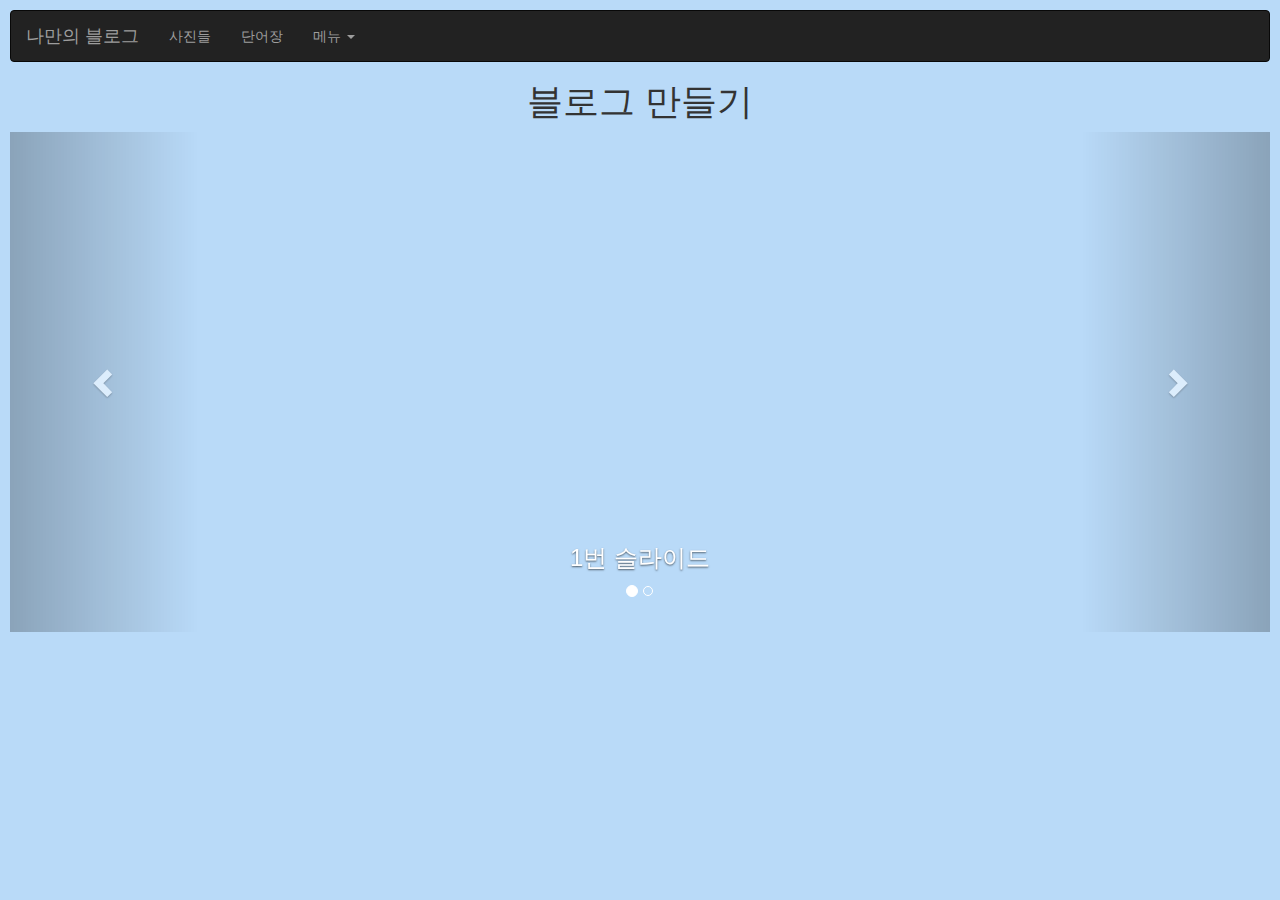
==== index.html @ 36c9bc73 "거의 완성" ====
<!DOCTYPE html>
<html lang="ko">
<head>

  <!-- resource -->  
  <link href="bootstrap/css/bootstrap.min.css" rel="stylesheet">
  <link href="style.css" rel="stylesheet">
  <!-- end -->
  

  <meta charset="UTF-8">
  <meta name="viewport" content="width=device-width, initial-scale=1.0">
  <meta http-equiv="X-UA-Compatible" content="ie=edge">
  
  <title>Document</title>  


<body>

  <nav class="navbar navbar-inverse">
    <div class="container-fluid">
      <!-- Brand and toggle get grouped for better mobile display -->
      <div class="navbar-header">
        <a class="navbar-brand" href="index.html">나만의 블로그</a>
      </div>
  
      <!-- Collect the nav links, forms, and other content for toggling -->
      <div class="collapse navbar-collapse" id="bs-example-navbar-collapse-1">
        <ul class="nav navbar-nav">
          <li><a href="picture.html">사진들</a></li>
          <li><a href="storage.html">단어장</a></li>
          <li class="dropdown">
            <a href="#" class="dropdown-toggle" data-toggle="dropdown" role="button" aria-expanded="false">메뉴 <span class="caret"></span></a>
            <ul class="dropdown-menu" role="menu">
              <li><a href="memo.html">To-Do</a></li>
              <li class="divider"></li>
              <li><a href="http://naver.com" target="blank">네이버</a></li>
              <li><a href="http://google.com" target="blank">구글</a></li>
              <li><a href="http://wvu.wku.ac.kr/" target="blank">원광대 E-CLASS</a></li>
              <li><a href="http://www.wku.ac.kr/" target="blank">원광대</a></li>
            </ul>
          </li>
        </ul>
        
        <ul class="nav navbar-nav navbar-right">
            <!--<form class="navbar-form navbar-left" role="search">
                <div class="form-group">
                  <input type="text" class="form-control" placeholder="Search">
                </div>
                <button type="submit" class="btn btn-default">Submit</button>
              </form>-->
        </ul>
      </div><!-- /.navbar-collapse -->
    </div><!-- /.container-fluid -->
  </nav>

  <h1>블로그 만들기</h1>
  
  <div id="carousel-example-generic" class="carousel slide" data-ride="carousel">
      <!-- Indicators -->
      <ol class="carousel-indicators">
        <li data-target="#carousel-example-generic" data-slide-to="0" class="active"></li>
        <li data-target="#carousel-example-generic" data-slide-to="1"></li>
        <!-- <li data-target="#carousel-example-generic" data-slide-to="2"></li> -->
      </ol>
    
      <!-- Wrapper for slides -->
      <div class="carousel-inner" role="listbox">
        <div class="item active" style="background-image: url('https://images.unsplash.com/photo-1460602594182-8568137446ce?ixlib=rb-1.2.1&ixid=eyJhcHBfaWQiOjEyMDd9&auto=format&fit=crop&w=1355&q=80')">
          <div class="carousel-caption">
           <h3>1번 슬라이드</h3>
          </div>
        </div>
        <div class="item" style="background-image: url('https://images.unsplash.com/photo-1494319921810-2fab6cce50a5?ixlib=rb-1.2.1&ixid=eyJhcHBfaWQiOjEyMDd9&auto=format&fit=crop&w=1350&q=80')">
          <div class="carousel-caption">
            <h3>2번 슬라이드</h3>
          </div>
        </div>
      </div>
    
      <!-- Controls -->
      <a class="left carousel-control" href="#carousel-example-generic" role="button" data-slide="prev">
        <span class="glyphicon glyphicon-chevron-left" aria-hidden="true"></span>
        <span class="sr-only">Previous</span>
      </a>
      <a class="right carousel-control" href="#carousel-example-generic" role="button" data-slide="next">
        <span class="glyphicon glyphicon-chevron-right" aria-hidden="true"></span>
        <span class="sr-only">Next</span>
      </a>
    </div>

  <!-- resource -->
  <script src="https://ajax.googleapis.com/ajax/libs/jquery/1.11.2/jquery.min.js"></script>
  <script src="bootstrap/js/bootstrap.min.js"></script>

  <script>
   $('.carousel').carousel({
      interval: false
    })
  </script>

  <script>
      $(document).ready(function(){  
        
          $(".dropdown-toggle").click(function() { //마우스를 topnav에 오버시
              $(this).parent().find(".dropdown-menu").slideDown('normal').show(); //subnav가 내려옴.
              $(this).parent().hover(function() {  
              }, function(){  
                  $(this).parent().find(".dropdown-menu").slideUp('fast'); //subnav에서 마우스 벗어났을 시 원위치시킴  
              });  
          });  
        
      });  
  </script>
  <!-- resource end -->
</body>
</html>
---- style.css ----
body{
    padding: 1rem;
    background-color: rgb(185, 218, 248);
    transition: all 1s;
}

.jumbotron{
    color: white;
    text-align: center;
    background-image: url('https://images.unsplash.com/photo-1492892132812-a00a8b245c45?ixlib=rb-1.2.1&ixid=eyJhcHBfaWQiOjEyMDd9&auto=format&fit=crop&w=1950&q=80');
}

.thumbnail{
    text-align: center;
}

#img{
    width: 50rem;
    height: auto;
}

#img:hover{
    transform: scale(1.1);
    transition: all 1s; 
}

.item{
    position: relative;
    width: auto;
    height: 500px;
    background: no-repeat center center scroll;
    -webkit-background-size: cover;
    -moz-background-size: cover;
    -o-background-size: cover;
    background-size: cover;
}

h1{
    text-align: center;
}

hr{
    border: 5px solid black;
}
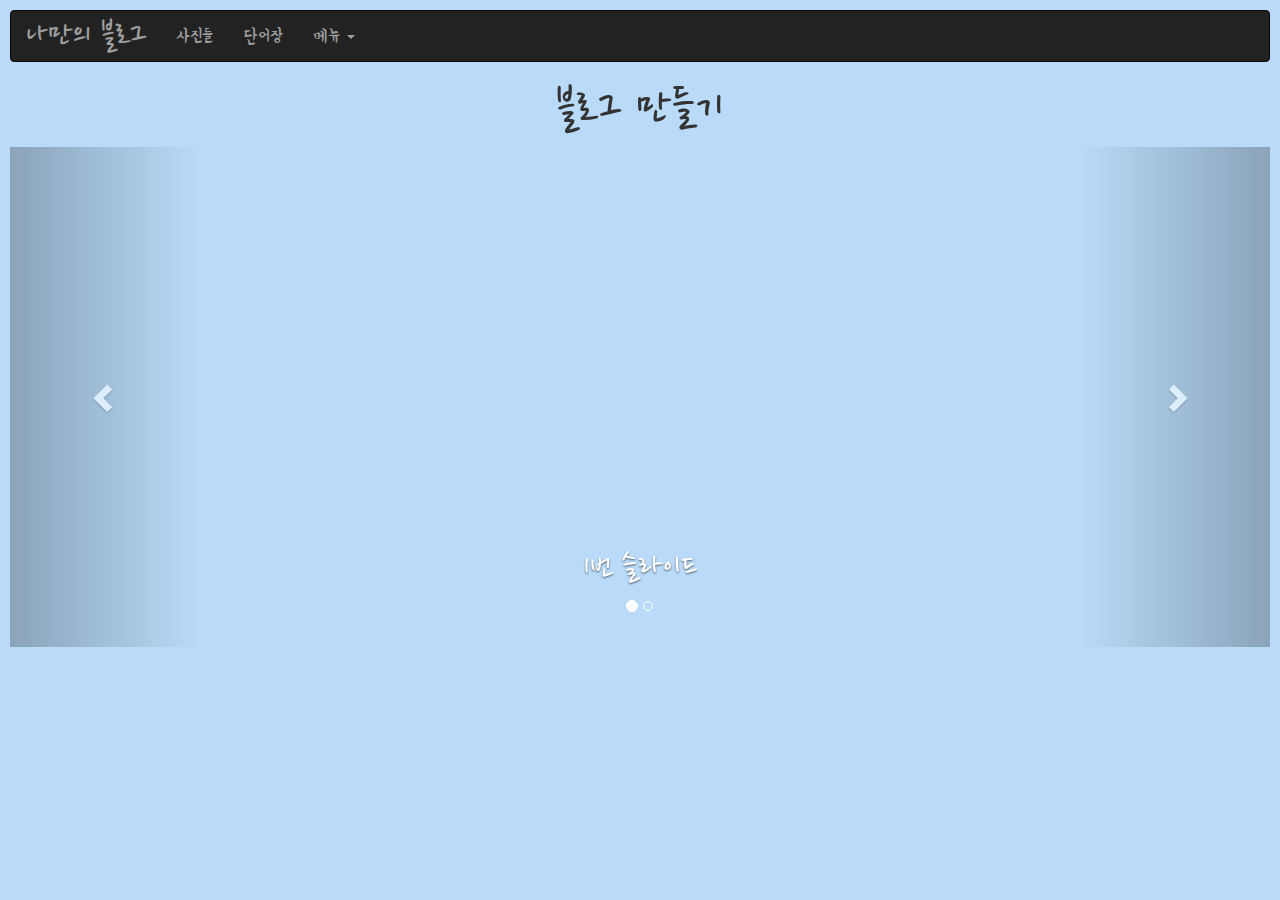
==== commit 32b2e7e6: "Add files via upload" ====
--- a/index.html
+++ b/index.html
@@ -1,117 +1,119 @@
-<!DOCTYPE html>
-<html lang="ko">
-<head>
-
-  <!-- resource -->  
-  <link href="bootstrap/css/bootstrap.min.css" rel="stylesheet">
-  <link href="style.css" rel="stylesheet">
-  <!-- end -->
-  
-
-  <meta charset="UTF-8">
-  <meta name="viewport" content="width=device-width, initial-scale=1.0">
-  <meta http-equiv="X-UA-Compatible" content="ie=edge">
-  
-  <title>Document</title>  
-
-
-<body>
-
-  <nav class="navbar navbar-inverse">
-    <div class="container-fluid">
-      <!-- Brand and toggle get grouped for better mobile display -->
-      <div class="navbar-header">
-        <a class="navbar-brand" href="index.html">나만의 블로그</a>
-      </div>
-  
-      <!-- Collect the nav links, forms, and other content for toggling -->
-      <div class="collapse navbar-collapse" id="bs-example-navbar-collapse-1">
-        <ul class="nav navbar-nav">
-          <li><a href="picture.html">사진들</a></li>
-          <li><a href="storage.html">단어장</a></li>
-          <li class="dropdown">
-            <a href="#" class="dropdown-toggle" data-toggle="dropdown" role="button" aria-expanded="false">메뉴 <span class="caret"></span></a>
-            <ul class="dropdown-menu" role="menu">
-              <li><a href="memo.html">To-Do</a></li>
-              <li class="divider"></li>
-              <li><a href="http://naver.com" target="blank">네이버</a></li>
-              <li><a href="http://google.com" target="blank">구글</a></li>
-              <li><a href="http://wvu.wku.ac.kr/" target="blank">원광대 E-CLASS</a></li>
-              <li><a href="http://www.wku.ac.kr/" target="blank">원광대</a></li>
-            </ul>
-          </li>
-        </ul>
-        
-        <ul class="nav navbar-nav navbar-right">
-            <!--<form class="navbar-form navbar-left" role="search">
-                <div class="form-group">
-                  <input type="text" class="form-control" placeholder="Search">
-                </div>
-                <button type="submit" class="btn btn-default">Submit</button>
-              </form>-->
-        </ul>
-      </div><!-- /.navbar-collapse -->
-    </div><!-- /.container-fluid -->
-  </nav>
-
-  <h1>블로그 만들기</h1>
-  
-  <div id="carousel-example-generic" class="carousel slide" data-ride="carousel">
-      <!-- Indicators -->
-      <ol class="carousel-indicators">
-        <li data-target="#carousel-example-generic" data-slide-to="0" class="active"></li>
-        <li data-target="#carousel-example-generic" data-slide-to="1"></li>
-        <!-- <li data-target="#carousel-example-generic" data-slide-to="2"></li> -->
-      </ol>
-    
-      <!-- Wrapper for slides -->
-      <div class="carousel-inner" role="listbox">
-        <div class="item active" style="background-image: url('https://images.unsplash.com/photo-1460602594182-8568137446ce?ixlib=rb-1.2.1&ixid=eyJhcHBfaWQiOjEyMDd9&auto=format&fit=crop&w=1355&q=80')">
-          <div class="carousel-caption">
-           <h3>1번 슬라이드</h3>
-          </div>
-        </div>
-        <div class="item" style="background-image: url('https://images.unsplash.com/photo-1494319921810-2fab6cce50a5?ixlib=rb-1.2.1&ixid=eyJhcHBfaWQiOjEyMDd9&auto=format&fit=crop&w=1350&q=80')">
-          <div class="carousel-caption">
-            <h3>2번 슬라이드</h3>
-          </div>
-        </div>
-      </div>
-    
-      <!-- Controls -->
-      <a class="left carousel-control" href="#carousel-example-generic" role="button" data-slide="prev">
-        <span class="glyphicon glyphicon-chevron-left" aria-hidden="true"></span>
-        <span class="sr-only">Previous</span>
-      </a>
-      <a class="right carousel-control" href="#carousel-example-generic" role="button" data-slide="next">
-        <span class="glyphicon glyphicon-chevron-right" aria-hidden="true"></span>
-        <span class="sr-only">Next</span>
-      </a>
-    </div>
-
-  <!-- resource -->
-  <script src="https://ajax.googleapis.com/ajax/libs/jquery/1.11.2/jquery.min.js"></script>
-  <script src="bootstrap/js/bootstrap.min.js"></script>
-
-  <script>
-   $('.carousel').carousel({
-      interval: false
-    })
-  </script>
-
-  <script>
-      $(document).ready(function(){  
-        
-          $(".dropdown-toggle").click(function() { //마우스를 topnav에 오버시
-              $(this).parent().find(".dropdown-menu").slideDown('normal').show(); //subnav가 내려옴.
-              $(this).parent().hover(function() {  
-              }, function(){  
-                  $(this).parent().find(".dropdown-menu").slideUp('fast'); //subnav에서 마우스 벗어났을 시 원위치시킴  
-              });  
-          });  
-        
-      });  
-  </script>
-  <!-- resource end -->
-</body>
+<!DOCTYPE html>
+<html lang="ko">
+<head>
+
+  <!-- resource -->
+  <link href="https://fonts.googleapis.com/css?family=Yeon+Sung" rel="stylesheet"> 
+  <link href="https://fonts.googleapis.com/css?family=Nanum+Pen+Script" rel="stylesheet"> 
+  <link href="bootstrap/css/bootstrap.min.css" rel="stylesheet">
+  <link href="style.css" rel="stylesheet">
+  <!-- end -->
+  
+
+  <meta charset="UTF-8">
+  <meta name="viewport" content="width=device-width, initial-scale=1.0">
+  <meta http-equiv="X-UA-Compatible" content="ie=edge">
+  
+  <title>Document</title>  
+
+
+<body>
+
+  <nav class="navbar navbar-inverse">
+    <div class="container-fluid">
+      <!-- Brand and toggle get grouped for better mobile display -->
+      <div class="navbar-header">
+        <a class="navbar-brand font_pen" href="index.html">나만의 블로그</a>
+      </div>
+  
+      <!-- Collect the nav links, forms, and other content for toggling -->
+      <div class="collapse navbar-collapse" id="bs-example-navbar-collapse-1">
+        <ul class="nav navbar-nav">
+          <li><a href="picture.html" class="font_yeon">사진들</a></li>
+          <li><a href="storage.html" class="font_yeon">단어장</a></li>
+          <li class="dropdown">
+            <a href="#" class="dropdown-toggle font_yeon" data-toggle="dropdown" role="button" aria-expanded="false">메뉴 <span class="caret"></span></a>
+            <ul class="dropdown-menu" role="menu">
+              <li><a href="memo.html" class="font_yeon">To-Do</a></li>
+              <li class="divider"></li>
+              <li><a href="http://naver.com" target="blank" class="font_yeon">네이버</a></li>
+              <li><a href="http://google.com" target="blank" class="font_yeon">구글</a></li>
+              <li><a href="http://wvu.wku.ac.kr/" target="blank" class="font_yeon">원광대 E-CLASS</a></li>
+              <li><a href="http://www.wku.ac.kr/" target="blank" class="font_yeon">원광대</a></li>
+            </ul>
+          </li>
+        </ul>
+        
+        <ul class="nav navbar-nav navbar-right">
+            <!--<form class="navbar-form navbar-left" role="search">
+                <div class="form-group">
+                  <input type="text" class="form-control" placeholder="Search">
+                </div>
+                <button type="submit" class="btn btn-default">Submit</button>
+              </form>-->
+        </ul>
+      </div><!-- /.navbar-collapse -->
+    </div><!-- /.container-fluid -->
+  </nav>
+
+  <h1 class="font_pen large">블로그 만들기</h1>
+  
+  <div id="carousel-example-generic" class="carousel slide" data-ride="carousel">
+      <!-- Indicators -->
+      <ol class="carousel-indicators">
+        <li data-target="#carousel-example-generic" data-slide-to="0" class="active"></li>
+        <li data-target="#carousel-example-generic" data-slide-to="1"></li>
+        <!-- <li data-target="#carousel-example-generic" data-slide-to="2"></li> -->
+      </ol>
+    
+      <!-- Wrapper for slides -->
+      <div class="carousel-inner" role="listbox">
+        <div class="item active" style="background-image: url('https://images.unsplash.com/photo-1460602594182-8568137446ce?ixlib=rb-1.2.1&ixid=eyJhcHBfaWQiOjEyMDd9&auto=format&fit=crop&w=1355&q=80')">
+          <div class="carousel-caption">
+           <h3 class="font_pen">1번 슬라이드</h3>
+          </div>
+        </div>
+        <div class="item" style="background-image: url('https://images.unsplash.com/photo-1494319921810-2fab6cce50a5?ixlib=rb-1.2.1&ixid=eyJhcHBfaWQiOjEyMDd9&auto=format&fit=crop&w=1350&q=80')">
+          <div class="carousel-caption">
+            <h3 class="font_pen">2번 슬라이드</h3>
+          </div>
+        </div>
+      </div>
+    
+      <!-- Controls -->
+      <a class="left carousel-control" href="#carousel-example-generic" role="button" data-slide="prev">
+        <span class="glyphicon glyphicon-chevron-left" aria-hidden="true"></span>
+        <span class="sr-only">Previous</span>
+      </a>
+      <a class="right carousel-control" href="#carousel-example-generic" role="button" data-slide="next">
+        <span class="glyphicon glyphicon-chevron-right" aria-hidden="true"></span>
+        <span class="sr-only">Next</span>
+      </a>
+    </div>
+
+  <!-- resource -->
+  <script src="https://ajax.googleapis.com/ajax/libs/jquery/1.11.2/jquery.min.js"></script>
+  <script src="bootstrap/js/bootstrap.min.js"></script>
+
+  <script>
+   $('.carousel').carousel({
+      interval: false
+    })
+  </script>
+
+  <script>
+      $(document).ready(function(){  
+        
+          $(".dropdown-toggle").click(function() { //마우스를 topnav에 오버시
+              $(this).parent().find(".dropdown-menu").slideDown('normal').show(); //subnav가 내려옴.
+              $(this).parent().hover(function() {  
+              }, function(){  
+                  $(this).parent().find(".dropdown-menu").slideUp('fast'); //subnav에서 마우스 벗어났을 시 원위치시킴  
+              });  
+          });  
+        
+      });  
+  </script>
+  <!-- resource end -->
+</body>
 </html>--- a/style.css
+++ b/style.css
@@ -1,44 +1,62 @@
-body{
-    padding: 1rem;
-    background-color: rgb(185, 218, 248);
-    transition: all 1s;
-}
-
-.jumbotron{
-    color: white;
-    text-align: center;
-    background-image: url('https://images.unsplash.com/photo-1492892132812-a00a8b245c45?ixlib=rb-1.2.1&ixid=eyJhcHBfaWQiOjEyMDd9&auto=format&fit=crop&w=1950&q=80');
-}
-
-.thumbnail{
-    text-align: center;
-}
-
-#img{
-    width: 50rem;
-    height: auto;
-}
-
-#img:hover{
-    transform: scale(1.1);
-    transition: all 1s; 
-}
-
-.item{
-    position: relative;
-    width: auto;
-    height: 500px;
-    background: no-repeat center center scroll;
-    -webkit-background-size: cover;
-    -moz-background-size: cover;
-    -o-background-size: cover;
-    background-size: cover;
-}
-
-h1{
-    text-align: center;
-}
-
-hr{
-    border: 5px solid black;
-}
+body{
+    padding: 1rem;
+    background-color: rgb(185, 218, 248);
+    transition: all 1s;
+}
+
+.jumbotron{
+    color: white;
+    text-align: center;
+    background-image: url('https://images.unsplash.com/photo-1492892132812-a00a8b245c45?ixlib=rb-1.2.1&ixid=eyJhcHBfaWQiOjEyMDd9&auto=format&fit=crop&w=1950&q=80');
+}
+
+.thumbnail{
+    text-align: center;
+}
+
+#img{
+    width: 50rem;
+    height: auto;
+}
+
+#img:hover{
+    transform: scale(1.1);
+    transition: all 1s; 
+}
+
+.item{
+    position: relative;
+    width: auto;
+    height: 500px;
+    background: no-repeat center center scroll;
+    -webkit-background-size: cover;
+    -moz-background-size: cover;
+    -o-background-size: cover;
+    background-size: cover;
+}
+
+h1{
+    text-align: center;
+}
+
+hr{
+    border: 5px solid black;
+}
+
+.font_pen{
+    font-family: 'Nanum Pen Script', cursive;
+    font-size: 3.5rem;
+  }
+
+.font_yeon{
+    font-family: 'Yeon Sung', cursive;
+    font-size: 1.8rem;
+}
+
+.large{
+    font-size: 5rem;
+}
+
+.little_large{
+    font-size: 2rem;
+}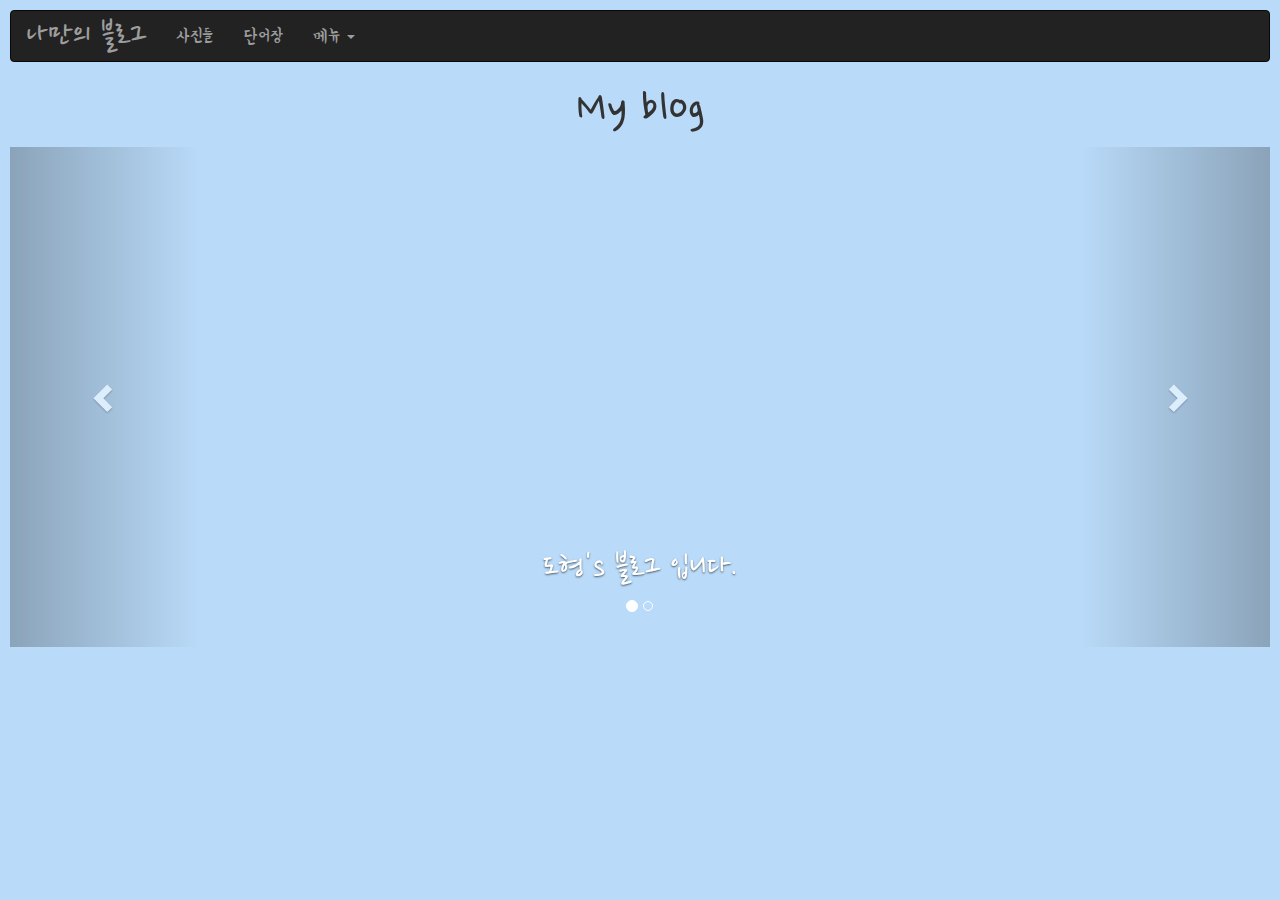
==== commit 956a7082: "content update" ====
--- a/index.html
+++ b/index.html
@@ -14,7 +14,7 @@
   <meta name="viewport" content="width=device-width, initial-scale=1.0">
   <meta http-equiv="X-UA-Compatible" content="ie=edge">
   
-  <title>Document</title>  
+  <title>Myblog</title>  
 
 
 <body>
@@ -56,7 +56,7 @@
     </div><!-- /.container-fluid -->
   </nav>
 
-  <h1 class="font_pen large">블로그 만들기</h1>
+  <h1 class="font_pen large">My blog</h1>
   
   <div id="carousel-example-generic" class="carousel slide" data-ride="carousel">
       <!-- Indicators -->
@@ -70,12 +70,12 @@
       <div class="carousel-inner" role="listbox">
         <div class="item active" style="background-image: url('https://images.unsplash.com/photo-1460602594182-8568137446ce?ixlib=rb-1.2.1&ixid=eyJhcHBfaWQiOjEyMDd9&auto=format&fit=crop&w=1355&q=80')">
           <div class="carousel-caption">
-           <h3 class="font_pen">1번 슬라이드</h3>
+           <h3 class="font_pen">도형's 블로그 입니다.</h3>
           </div>
         </div>
         <div class="item" style="background-image: url('https://images.unsplash.com/photo-1494319921810-2fab6cce50a5?ixlib=rb-1.2.1&ixid=eyJhcHBfaWQiOjEyMDd9&auto=format&fit=crop&w=1350&q=80')">
           <div class="carousel-caption">
-            <h3 class="font_pen">2번 슬라이드</h3>
+            <h3 class="font_pen">별거 없습니다.ㅎㅎㅎ</h3>
           </div>
         </div>
       </div>
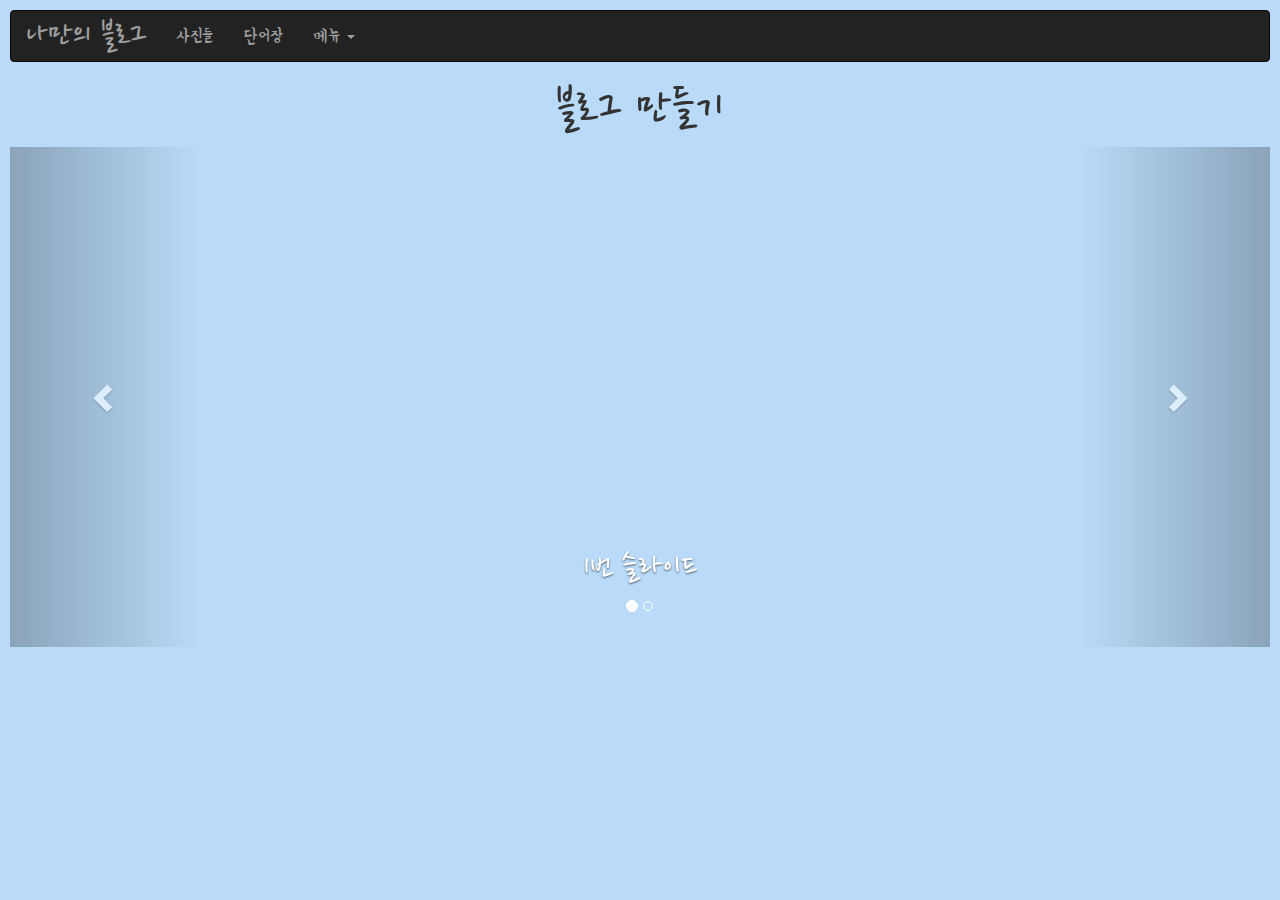
==== commit 5d180937: "?" ====
--- a/index.html
+++ b/index.html
@@ -1,119 +1,119 @@
-<!DOCTYPE html>
-<html lang="ko">
-<head>
-
-  <!-- resource -->
-  <link href="https://fonts.googleapis.com/css?family=Yeon+Sung" rel="stylesheet"> 
-  <link href="https://fonts.googleapis.com/css?family=Nanum+Pen+Script" rel="stylesheet"> 
-  <link href="bootstrap/css/bootstrap.min.css" rel="stylesheet">
-  <link href="style.css" rel="stylesheet">
-  <!-- end -->
-  
-
-  <meta charset="UTF-8">
-  <meta name="viewport" content="width=device-width, initial-scale=1.0">
-  <meta http-equiv="X-UA-Compatible" content="ie=edge">
-  
-  <title>Myblog</title>  
-
-
-<body>
-
-  <nav class="navbar navbar-inverse">
-    <div class="container-fluid">
-      <!-- Brand and toggle get grouped for better mobile display -->
-      <div class="navbar-header">
-        <a class="navbar-brand font_pen" href="index.html">나만의 블로그</a>
-      </div>
-  
-      <!-- Collect the nav links, forms, and other content for toggling -->
-      <div class="collapse navbar-collapse" id="bs-example-navbar-collapse-1">
-        <ul class="nav navbar-nav">
-          <li><a href="picture.html" class="font_yeon">사진들</a></li>
-          <li><a href="storage.html" class="font_yeon">단어장</a></li>
-          <li class="dropdown">
-            <a href="#" class="dropdown-toggle font_yeon" data-toggle="dropdown" role="button" aria-expanded="false">메뉴 <span class="caret"></span></a>
-            <ul class="dropdown-menu" role="menu">
-              <li><a href="memo.html" class="font_yeon">To-Do</a></li>
-              <li class="divider"></li>
-              <li><a href="http://naver.com" target="blank" class="font_yeon">네이버</a></li>
-              <li><a href="http://google.com" target="blank" class="font_yeon">구글</a></li>
-              <li><a href="http://wvu.wku.ac.kr/" target="blank" class="font_yeon">원광대 E-CLASS</a></li>
-              <li><a href="http://www.wku.ac.kr/" target="blank" class="font_yeon">원광대</a></li>
-            </ul>
-          </li>
-        </ul>
-        
-        <ul class="nav navbar-nav navbar-right">
-            <!--<form class="navbar-form navbar-left" role="search">
-                <div class="form-group">
-                  <input type="text" class="form-control" placeholder="Search">
-                </div>
-                <button type="submit" class="btn btn-default">Submit</button>
-              </form>-->
-        </ul>
-      </div><!-- /.navbar-collapse -->
-    </div><!-- /.container-fluid -->
-  </nav>
-
-  <h1 class="font_pen large">My blog</h1>
-  
-  <div id="carousel-example-generic" class="carousel slide" data-ride="carousel">
-      <!-- Indicators -->
-      <ol class="carousel-indicators">
-        <li data-target="#carousel-example-generic" data-slide-to="0" class="active"></li>
-        <li data-target="#carousel-example-generic" data-slide-to="1"></li>
-        <!-- <li data-target="#carousel-example-generic" data-slide-to="2"></li> -->
-      </ol>
-    
-      <!-- Wrapper for slides -->
-      <div class="carousel-inner" role="listbox">
-        <div class="item active" style="background-image: url('https://images.unsplash.com/photo-1460602594182-8568137446ce?ixlib=rb-1.2.1&ixid=eyJhcHBfaWQiOjEyMDd9&auto=format&fit=crop&w=1355&q=80')">
-          <div class="carousel-caption">
-           <h3 class="font_pen">도형's 블로그 입니다.</h3>
-          </div>
-        </div>
-        <div class="item" style="background-image: url('https://images.unsplash.com/photo-1494319921810-2fab6cce50a5?ixlib=rb-1.2.1&ixid=eyJhcHBfaWQiOjEyMDd9&auto=format&fit=crop&w=1350&q=80')">
-          <div class="carousel-caption">
-            <h3 class="font_pen">별거 없습니다.ㅎㅎㅎ</h3>
-          </div>
-        </div>
-      </div>
-    
-      <!-- Controls -->
-      <a class="left carousel-control" href="#carousel-example-generic" role="button" data-slide="prev">
-        <span class="glyphicon glyphicon-chevron-left" aria-hidden="true"></span>
-        <span class="sr-only">Previous</span>
-      </a>
-      <a class="right carousel-control" href="#carousel-example-generic" role="button" data-slide="next">
-        <span class="glyphicon glyphicon-chevron-right" aria-hidden="true"></span>
-        <span class="sr-only">Next</span>
-      </a>
-    </div>
-
-  <!-- resource -->
-  <script src="https://ajax.googleapis.com/ajax/libs/jquery/1.11.2/jquery.min.js"></script>
-  <script src="bootstrap/js/bootstrap.min.js"></script>
-
-  <script>
-   $('.carousel').carousel({
-      interval: false
-    })
-  </script>
-
-  <script>
-      $(document).ready(function(){  
-        
-          $(".dropdown-toggle").click(function() { //마우스를 topnav에 오버시
-              $(this).parent().find(".dropdown-menu").slideDown('normal').show(); //subnav가 내려옴.
-              $(this).parent().hover(function() {  
-              }, function(){  
-                  $(this).parent().find(".dropdown-menu").slideUp('fast'); //subnav에서 마우스 벗어났을 시 원위치시킴  
-              });  
-          });  
-        
-      });  
-  </script>
-  <!-- resource end -->
-</body>
+<!DOCTYPE html>
+<html lang="ko">
+<head>
+
+  <!-- resource -->
+  <link href="https://fonts.googleapis.com/css?family=Yeon+Sung" rel="stylesheet"> 
+  <link href="https://fonts.googleapis.com/css?family=Nanum+Pen+Script" rel="stylesheet"> 
+  <link href="bootstrap/css/bootstrap.min.css" rel="stylesheet">
+  <link href="style.css" rel="stylesheet">
+  <!-- end -->
+  
+
+  <meta charset="UTF-8">
+  <meta name="viewport" content="width=device-width, initial-scale=1.0">
+  <meta http-equiv="X-UA-Compatible" content="ie=edge">
+  
+  <title>Document</title>  
+
+
+<body>
+
+  <nav class="navbar navbar-inverse">
+    <div class="container-fluid">
+      <!-- Brand and toggle get grouped for better mobile display -->
+      <div class="navbar-header">
+        <a class="navbar-brand font_pen" href="index.html">나만의 블로그</a>
+      </div>
+  
+      <!-- Collect the nav links, forms, and other content for toggling -->
+      <div class="collapse navbar-collapse" id="bs-example-navbar-collapse-1">
+        <ul class="nav navbar-nav">
+          <li><a href="picture.html" class="font_yeon">사진들</a></li>
+          <li><a href="storage.html" class="font_yeon">단어장</a></li>
+          <li class="dropdown">
+            <a href="#" class="dropdown-toggle font_yeon" data-toggle="dropdown" role="button" aria-expanded="false">메뉴 <span class="caret"></span></a>
+            <ul class="dropdown-menu" role="menu">
+              <li><a href="memo.html" class="font_yeon">To-Do</a></li>
+              <li class="divider"></li>
+              <li><a href="http://naver.com" target="blank" class="font_yeon">네이버</a></li>
+              <li><a href="http://google.com" target="blank" class="font_yeon">구글</a></li>
+              <li><a href="http://wvu.wku.ac.kr/" target="blank" class="font_yeon">원광대 E-CLASS</a></li>
+              <li><a href="http://www.wku.ac.kr/" target="blank" class="font_yeon">원광대</a></li>
+            </ul>
+          </li>
+        </ul>
+        
+        <ul class="nav navbar-nav navbar-right">
+            <!--<form class="navbar-form navbar-left" role="search">
+                <div class="form-group">
+                  <input type="text" class="form-control" placeholder="Search">
+                </div>
+                <button type="submit" class="btn btn-default">Submit</button>
+              </form>-->
+        </ul>
+      </div><!-- /.navbar-collapse -->
+    </div><!-- /.container-fluid -->
+  </nav>
+
+  <h1 class="font_pen large">블로그 만들기</h1>
+  
+  <div id="carousel-example-generic" class="carousel slide" data-ride="carousel">
+      <!-- Indicators -->
+      <ol class="carousel-indicators">
+        <li data-target="#carousel-example-generic" data-slide-to="0" class="active"></li>
+        <li data-target="#carousel-example-generic" data-slide-to="1"></li>
+        <!-- <li data-target="#carousel-example-generic" data-slide-to="2"></li> -->
+      </ol>
+    
+      <!-- Wrapper for slides -->
+      <div class="carousel-inner" role="listbox">
+        <div class="item active" style="background-image: url('https://images.unsplash.com/photo-1460602594182-8568137446ce?ixlib=rb-1.2.1&ixid=eyJhcHBfaWQiOjEyMDd9&auto=format&fit=crop&w=1355&q=80')">
+          <div class="carousel-caption">
+           <h3 class="font_pen">1번 슬라이드</h3>
+          </div>
+        </div>
+        <div class="item" style="background-image: url('https://images.unsplash.com/photo-1494319921810-2fab6cce50a5?ixlib=rb-1.2.1&ixid=eyJhcHBfaWQiOjEyMDd9&auto=format&fit=crop&w=1350&q=80')">
+          <div class="carousel-caption">
+            <h3 class="font_pen">2번 슬라이드</h3>
+          </div>
+        </div>
+      </div>
+    
+      <!-- Controls -->
+      <a class="left carousel-control" href="#carousel-example-generic" role="button" data-slide="prev">
+        <span class="glyphicon glyphicon-chevron-left" aria-hidden="true"></span>
+        <span class="sr-only">Previous</span>
+      </a>
+      <a class="right carousel-control" href="#carousel-example-generic" role="button" data-slide="next">
+        <span class="glyphicon glyphicon-chevron-right" aria-hidden="true"></span>
+        <span class="sr-only">Next</span>
+      </a>
+    </div>
+
+  <!-- resource -->
+  <script src="https://ajax.googleapis.com/ajax/libs/jquery/1.11.2/jquery.min.js"></script>
+  <script src="bootstrap/js/bootstrap.min.js"></script>
+
+  <script>
+   $('.carousel').carousel({
+      interval: false
+    })
+  </script>
+
+  <script>
+      $(document).ready(function(){  
+        
+          $(".dropdown-toggle").click(function() { //마우스를 topnav에 오버시
+              $(this).parent().find(".dropdown-menu").slideDown('normal').show(); //subnav가 내려옴.
+              $(this).parent().hover(function() {  
+              }, function(){  
+                  $(this).parent().find(".dropdown-menu").slideUp('fast'); //subnav에서 마우스 벗어났을 시 원위치시킴  
+              });  
+          });  
+        
+      });  
+  </script>
+  <!-- resource end -->
+</body>
 </html>--- a/style.css
+++ b/style.css
@@ -1,62 +1,62 @@
-body{
-    padding: 1rem;
-    background-color: rgb(185, 218, 248);
-    transition: all 1s;
-}
-
-.jumbotron{
-    color: white;
-    text-align: center;
-    background-image: url('https://images.unsplash.com/photo-1492892132812-a00a8b245c45?ixlib=rb-1.2.1&ixid=eyJhcHBfaWQiOjEyMDd9&auto=format&fit=crop&w=1950&q=80');
-}
-
-.thumbnail{
-    text-align: center;
-}
-
-#img{
-    width: 50rem;
-    height: auto;
-}
-
-#img:hover{
-    transform: scale(1.1);
-    transition: all 1s; 
-}
-
-.item{
-    position: relative;
-    width: auto;
-    height: 500px;
-    background: no-repeat center center scroll;
-    -webkit-background-size: cover;
-    -moz-background-size: cover;
-    -o-background-size: cover;
-    background-size: cover;
-}
-
-h1{
-    text-align: center;
-}
-
-hr{
-    border: 5px solid black;
-}
-
-.font_pen{
-    font-family: 'Nanum Pen Script', cursive;
-    font-size: 3.5rem;
-  }
-
-.font_yeon{
-    font-family: 'Yeon Sung', cursive;
-    font-size: 1.8rem;
-}
-
-.large{
-    font-size: 5rem;
-}
-
-.little_large{
-    font-size: 2rem;
+body{
+    padding: 1rem;
+    background-color: rgb(185, 218, 248);
+    transition: all 1s;
+}
+
+.jumbotron{
+    color: white;
+    text-align: center;
+    background-image: url('https://images.unsplash.com/photo-1492892132812-a00a8b245c45?ixlib=rb-1.2.1&ixid=eyJhcHBfaWQiOjEyMDd9&auto=format&fit=crop&w=1950&q=80');
+}
+
+.thumbnail{
+    text-align: center;
+}
+
+#img{
+    width: 50rem;
+    height: auto;
+}
+
+#img:hover{
+    transform: scale(1.1);
+    transition: all 1s; 
+}
+
+.item{
+    position: relative;
+    width: auto;
+    height: 500px;
+    background: no-repeat center center scroll;
+    -webkit-background-size: cover;
+    -moz-background-size: cover;
+    -o-background-size: cover;
+    background-size: cover;
+}
+
+h1{
+    text-align: center;
+}
+
+hr{
+    border: 5px solid black;
+}
+
+.font_pen{
+    font-family: 'Nanum Pen Script', cursive;
+    font-size: 3.5rem;
+  }
+
+.font_yeon{
+    font-family: 'Yeon Sung', cursive;
+    font-size: 1.8rem;
+}
+
+.large{
+    font-size: 5rem;
+}
+
+.little_large{
+    font-size: 2rem;
 }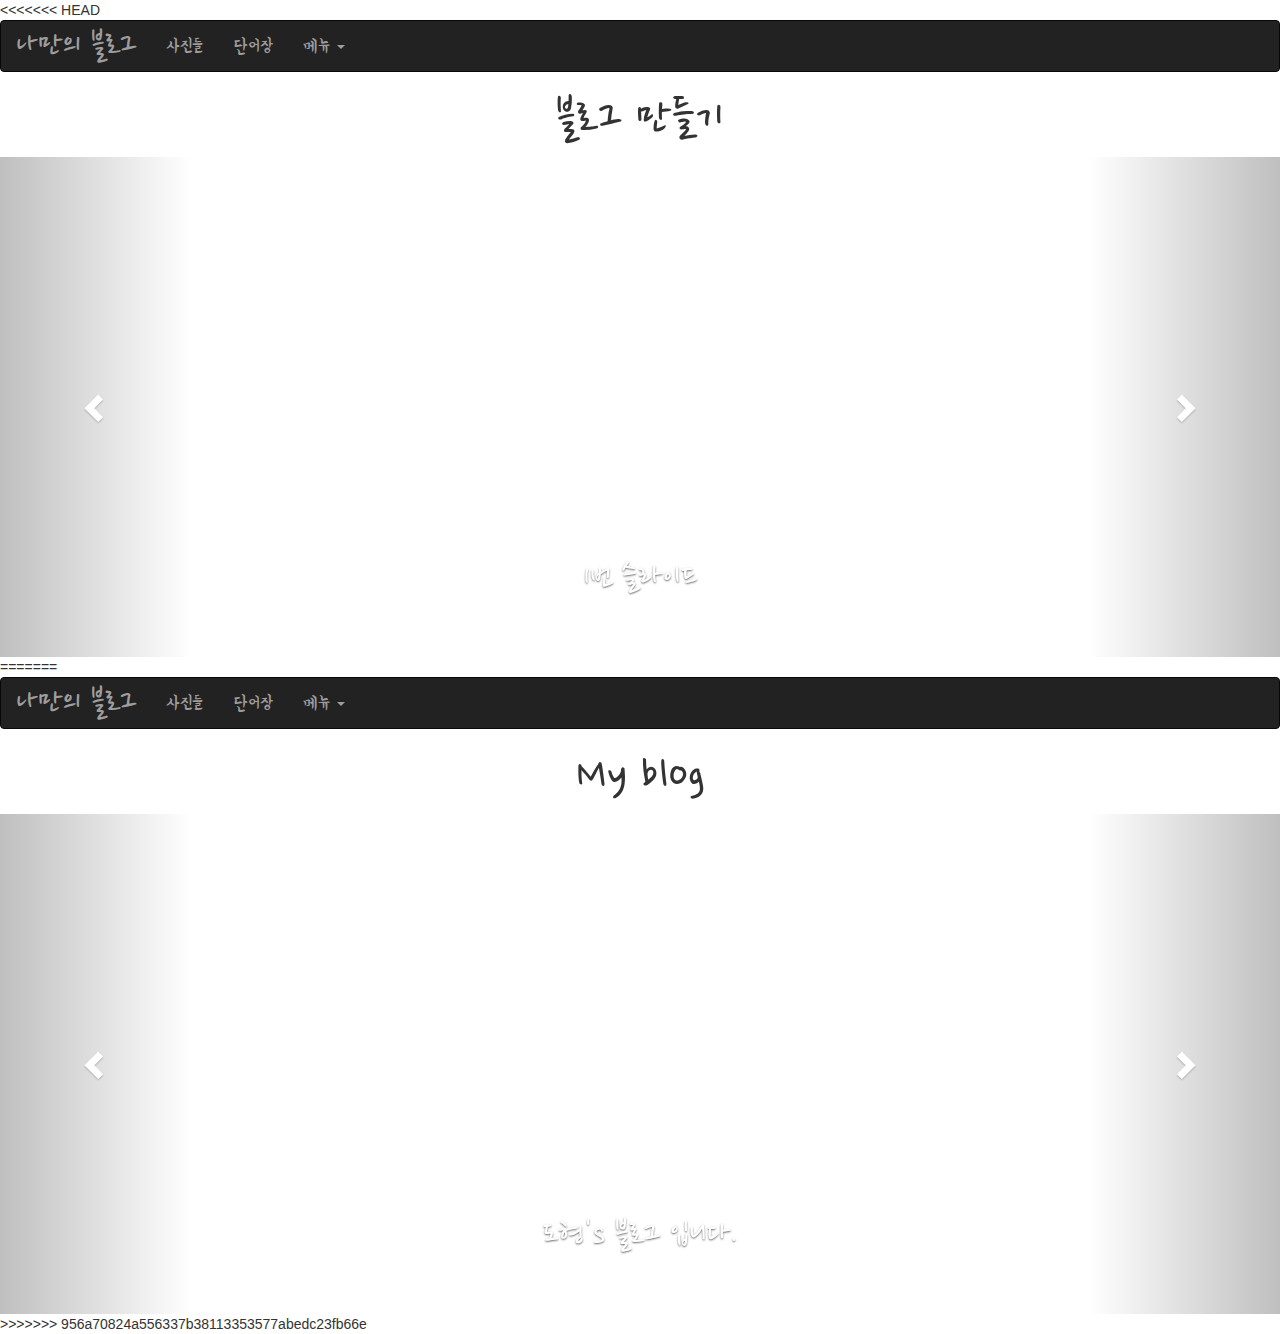
==== commit 3a0d62b1: "final" ====
--- a/index.html
+++ b/index.html
@@ -1,3 +1,4 @@
+<<<<<<< HEAD
 <!DOCTYPE html>
 <html lang="ko">
 <head>
@@ -116,4 +117,124 @@
   </script>
   <!-- resource end -->
 </body>
+=======
+<!DOCTYPE html>
+<html lang="ko">
+<head>
+
+  <!-- resource -->
+  <link href="https://fonts.googleapis.com/css?family=Yeon+Sung" rel="stylesheet"> 
+  <link href="https://fonts.googleapis.com/css?family=Nanum+Pen+Script" rel="stylesheet"> 
+  <link href="bootstrap/css/bootstrap.min.css" rel="stylesheet">
+  <link href="style.css" rel="stylesheet">
+  <!-- end -->
+  
+
+  <meta charset="UTF-8">
+  <meta name="viewport" content="width=device-width, initial-scale=1.0">
+  <meta http-equiv="X-UA-Compatible" content="ie=edge">
+  
+  <title>Myblog</title>  
+
+
+<body>
+
+  <nav class="navbar navbar-inverse">
+    <div class="container-fluid">
+      <!-- Brand and toggle get grouped for better mobile display -->
+      <div class="navbar-header">
+        <a class="navbar-brand font_pen" href="index.html">나만의 블로그</a>
+      </div>
+  
+      <!-- Collect the nav links, forms, and other content for toggling -->
+      <div class="collapse navbar-collapse" id="bs-example-navbar-collapse-1">
+        <ul class="nav navbar-nav">
+          <li><a href="picture.html" class="font_yeon">사진들</a></li>
+          <li><a href="storage.html" class="font_yeon">단어장</a></li>
+          <li class="dropdown">
+            <a href="#" class="dropdown-toggle font_yeon" data-toggle="dropdown" role="button" aria-expanded="false">메뉴 <span class="caret"></span></a>
+            <ul class="dropdown-menu" role="menu">
+              <li><a href="memo.html" class="font_yeon">To-Do</a></li>
+              <li class="divider"></li>
+              <li><a href="http://naver.com" target="blank" class="font_yeon">네이버</a></li>
+              <li><a href="http://google.com" target="blank" class="font_yeon">구글</a></li>
+              <li><a href="http://wvu.wku.ac.kr/" target="blank" class="font_yeon">원광대 E-CLASS</a></li>
+              <li><a href="http://www.wku.ac.kr/" target="blank" class="font_yeon">원광대</a></li>
+            </ul>
+          </li>
+        </ul>
+        
+        <ul class="nav navbar-nav navbar-right">
+            <!--<form class="navbar-form navbar-left" role="search">
+                <div class="form-group">
+                  <input type="text" class="form-control" placeholder="Search">
+                </div>
+                <button type="submit" class="btn btn-default">Submit</button>
+              </form>-->
+        </ul>
+      </div><!-- /.navbar-collapse -->
+    </div><!-- /.container-fluid -->
+  </nav>
+
+  <h1 class="font_pen large">My blog</h1>
+  
+  <div id="carousel-example-generic" class="carousel slide" data-ride="carousel">
+      <!-- Indicators -->
+      <ol class="carousel-indicators">
+        <li data-target="#carousel-example-generic" data-slide-to="0" class="active"></li>
+        <li data-target="#carousel-example-generic" data-slide-to="1"></li>
+        <!-- <li data-target="#carousel-example-generic" data-slide-to="2"></li> -->
+      </ol>
+    
+      <!-- Wrapper for slides -->
+      <div class="carousel-inner" role="listbox">
+        <div class="item active" style="background-image: url('https://images.unsplash.com/photo-1460602594182-8568137446ce?ixlib=rb-1.2.1&ixid=eyJhcHBfaWQiOjEyMDd9&auto=format&fit=crop&w=1355&q=80')">
+          <div class="carousel-caption">
+           <h3 class="font_pen">도형's 블로그 입니다.</h3>
+          </div>
+        </div>
+        <div class="item" style="background-image: url('https://images.unsplash.com/photo-1494319921810-2fab6cce50a5?ixlib=rb-1.2.1&ixid=eyJhcHBfaWQiOjEyMDd9&auto=format&fit=crop&w=1350&q=80')">
+          <div class="carousel-caption">
+            <h3 class="font_pen">별거 없습니다.ㅎㅎㅎ</h3>
+          </div>
+        </div>
+      </div>
+    
+      <!-- Controls -->
+      <a class="left carousel-control" href="#carousel-example-generic" role="button" data-slide="prev">
+        <span class="glyphicon glyphicon-chevron-left" aria-hidden="true"></span>
+        <span class="sr-only">Previous</span>
+      </a>
+      <a class="right carousel-control" href="#carousel-example-generic" role="button" data-slide="next">
+        <span class="glyphicon glyphicon-chevron-right" aria-hidden="true"></span>
+        <span class="sr-only">Next</span>
+      </a>
+    </div>
+
+  <!-- resource -->
+  <script src="https://ajax.googleapis.com/ajax/libs/jquery/1.11.2/jquery.min.js"></script>
+  <script src="bootstrap/js/bootstrap.min.js"></script>
+
+  <script>
+   $('.carousel').carousel({
+      interval: false
+    })
+  </script>
+
+  <script>
+      $(document).ready(function(){  
+        
+          $(".dropdown-toggle").click(function() { //마우스를 topnav에 오버시
+              $(this).parent().find(".dropdown-menu").slideDown('normal').show(); //subnav가 내려옴.
+              $(this).parent().hover(function() {  
+              }, function(){  
+                  $(this).parent().find(".dropdown-menu").slideUp('fast'); //subnav에서 마우스 벗어났을 시 원위치시킴  
+              });  
+          });  
+        
+      });  
+  </script>
+  <!-- resource end -->
+</body>
+>>>>>>> 956a70824a556337b38113353577abedc23fb66e
 </html>--- a/style.css
+++ b/style.css
@@ -1,3 +1,4 @@
+<<<<<<< HEAD
 body{
     padding: 1rem;
     background-color: rgb(185, 218, 248);
@@ -59,4 +60,67 @@
 
 .little_large{
     font-size: 2rem;
+=======
+body{
+    padding: 1rem;
+    background-color: rgb(185, 218, 248);
+    transition: all 1s;
+}
+
+.jumbotron{
+    color: white;
+    text-align: center;
+    background-image: url('https://images.unsplash.com/photo-1492892132812-a00a8b245c45?ixlib=rb-1.2.1&ixid=eyJhcHBfaWQiOjEyMDd9&auto=format&fit=crop&w=1950&q=80');
+}
+
+.thumbnail{
+    text-align: center;
+}
+
+#img{
+    width: 50rem;
+    height: auto;
+}
+
+#img:hover{
+    transform: scale(1.1);
+    transition: all 1s; 
+}
+
+.item{
+    position: relative;
+    width: auto;
+    height: 500px;
+    background: no-repeat center center scroll;
+    -webkit-background-size: cover;
+    -moz-background-size: cover;
+    -o-background-size: cover;
+    background-size: cover;
+}
+
+h1{
+    text-align: center;
+}
+
+hr{
+    border: 5px solid black;
+}
+
+.font_pen{
+    font-family: 'Nanum Pen Script', cursive;
+    font-size: 3.5rem;
+  }
+
+.font_yeon{
+    font-family: 'Yeon Sung', cursive;
+    font-size: 1.8rem;
+}
+
+.large{
+    font-size: 5rem;
+}
+
+.little_large{
+    font-size: 2rem;
+>>>>>>> 956a70824a556337b38113353577abedc23fb66e
 }--- a/style.css
+++ b/style.css
@@ -1,3 +1,4 @@
+<<<<<<< HEAD
 body{
     padding: 1rem;
     background-color: rgb(185, 218, 248);
@@ -59,4 +60,67 @@
 
 .little_large{
     font-size: 2rem;
+=======
+body{
+    padding: 1rem;
+    background-color: rgb(185, 218, 248);
+    transition: all 1s;
+}
+
+.jumbotron{
+    color: white;
+    text-align: center;
+    background-image: url('https://images.unsplash.com/photo-1492892132812-a00a8b245c45?ixlib=rb-1.2.1&ixid=eyJhcHBfaWQiOjEyMDd9&auto=format&fit=crop&w=1950&q=80');
+}
+
+.thumbnail{
+    text-align: center;
+}
+
+#img{
+    width: 50rem;
+    height: auto;
+}
+
+#img:hover{
+    transform: scale(1.1);
+    transition: all 1s; 
+}
+
+.item{
+    position: relative;
+    width: auto;
+    height: 500px;
+    background: no-repeat center center scroll;
+    -webkit-background-size: cover;
+    -moz-background-size: cover;
+    -o-background-size: cover;
+    background-size: cover;
+}
+
+h1{
+    text-align: center;
+}
+
+hr{
+    border: 5px solid black;
+}
+
+.font_pen{
+    font-family: 'Nanum Pen Script', cursive;
+    font-size: 3.5rem;
+  }
+
+.font_yeon{
+    font-family: 'Yeon Sung', cursive;
+    font-size: 1.8rem;
+}
+
+.large{
+    font-size: 5rem;
+}
+
+.little_large{
+    font-size: 2rem;
+>>>>>>> 956a70824a556337b38113353577abedc23fb66e
 }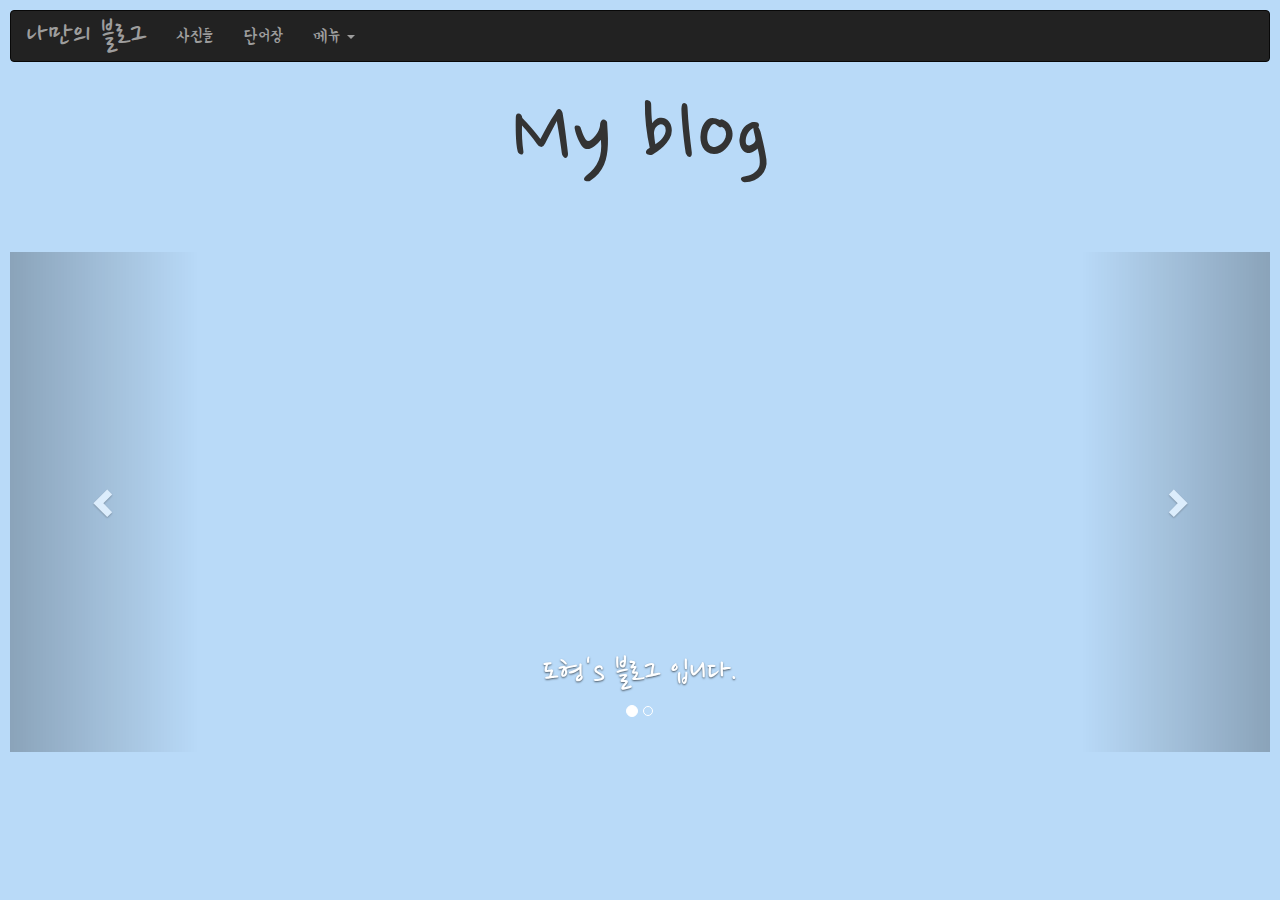
==== commit c88f59fc: "final" ====
--- a/index.html
+++ b/index.html
@@ -1,123 +1,3 @@
-<<<<<<< HEAD
-<!DOCTYPE html>
-<html lang="ko">
-<head>
-
-  <!-- resource -->
-  <link href="https://fonts.googleapis.com/css?family=Yeon+Sung" rel="stylesheet"> 
-  <link href="https://fonts.googleapis.com/css?family=Nanum+Pen+Script" rel="stylesheet"> 
-  <link href="bootstrap/css/bootstrap.min.css" rel="stylesheet">
-  <link href="style.css" rel="stylesheet">
-  <!-- end -->
-  
-
-  <meta charset="UTF-8">
-  <meta name="viewport" content="width=device-width, initial-scale=1.0">
-  <meta http-equiv="X-UA-Compatible" content="ie=edge">
-  
-  <title>Document</title>  
-
-
-<body>
-
-  <nav class="navbar navbar-inverse">
-    <div class="container-fluid">
-      <!-- Brand and toggle get grouped for better mobile display -->
-      <div class="navbar-header">
-        <a class="navbar-brand font_pen" href="index.html">나만의 블로그</a>
-      </div>
-  
-      <!-- Collect the nav links, forms, and other content for toggling -->
-      <div class="collapse navbar-collapse" id="bs-example-navbar-collapse-1">
-        <ul class="nav navbar-nav">
-          <li><a href="picture.html" class="font_yeon">사진들</a></li>
-          <li><a href="storage.html" class="font_yeon">단어장</a></li>
-          <li class="dropdown">
-            <a href="#" class="dropdown-toggle font_yeon" data-toggle="dropdown" role="button" aria-expanded="false">메뉴 <span class="caret"></span></a>
-            <ul class="dropdown-menu" role="menu">
-              <li><a href="memo.html" class="font_yeon">To-Do</a></li>
-              <li class="divider"></li>
-              <li><a href="http://naver.com" target="blank" class="font_yeon">네이버</a></li>
-              <li><a href="http://google.com" target="blank" class="font_yeon">구글</a></li>
-              <li><a href="http://wvu.wku.ac.kr/" target="blank" class="font_yeon">원광대 E-CLASS</a></li>
-              <li><a href="http://www.wku.ac.kr/" target="blank" class="font_yeon">원광대</a></li>
-            </ul>
-          </li>
-        </ul>
-        
-        <ul class="nav navbar-nav navbar-right">
-            <!--<form class="navbar-form navbar-left" role="search">
-                <div class="form-group">
-                  <input type="text" class="form-control" placeholder="Search">
-                </div>
-                <button type="submit" class="btn btn-default">Submit</button>
-              </form>-->
-        </ul>
-      </div><!-- /.navbar-collapse -->
-    </div><!-- /.container-fluid -->
-  </nav>
-
-  <h1 class="font_pen large">블로그 만들기</h1>
-  
-  <div id="carousel-example-generic" class="carousel slide" data-ride="carousel">
-      <!-- Indicators -->
-      <ol class="carousel-indicators">
-        <li data-target="#carousel-example-generic" data-slide-to="0" class="active"></li>
-        <li data-target="#carousel-example-generic" data-slide-to="1"></li>
-        <!-- <li data-target="#carousel-example-generic" data-slide-to="2"></li> -->
-      </ol>
-    
-      <!-- Wrapper for slides -->
-      <div class="carousel-inner" role="listbox">
-        <div class="item active" style="background-image: url('https://images.unsplash.com/photo-1460602594182-8568137446ce?ixlib=rb-1.2.1&ixid=eyJhcHBfaWQiOjEyMDd9&auto=format&fit=crop&w=1355&q=80')">
-          <div class="carousel-caption">
-           <h3 class="font_pen">1번 슬라이드</h3>
-          </div>
-        </div>
-        <div class="item" style="background-image: url('https://images.unsplash.com/photo-1494319921810-2fab6cce50a5?ixlib=rb-1.2.1&ixid=eyJhcHBfaWQiOjEyMDd9&auto=format&fit=crop&w=1350&q=80')">
-          <div class="carousel-caption">
-            <h3 class="font_pen">2번 슬라이드</h3>
-          </div>
-        </div>
-      </div>
-    
-      <!-- Controls -->
-      <a class="left carousel-control" href="#carousel-example-generic" role="button" data-slide="prev">
-        <span class="glyphicon glyphicon-chevron-left" aria-hidden="true"></span>
-        <span class="sr-only">Previous</span>
-      </a>
-      <a class="right carousel-control" href="#carousel-example-generic" role="button" data-slide="next">
-        <span class="glyphicon glyphicon-chevron-right" aria-hidden="true"></span>
-        <span class="sr-only">Next</span>
-      </a>
-    </div>
-
-  <!-- resource -->
-  <script src="https://ajax.googleapis.com/ajax/libs/jquery/1.11.2/jquery.min.js"></script>
-  <script src="bootstrap/js/bootstrap.min.js"></script>
-
-  <script>
-   $('.carousel').carousel({
-      interval: false
-    })
-  </script>
-
-  <script>
-      $(document).ready(function(){  
-        
-          $(".dropdown-toggle").click(function() { //마우스를 topnav에 오버시
-              $(this).parent().find(".dropdown-menu").slideDown('normal').show(); //subnav가 내려옴.
-              $(this).parent().hover(function() {  
-              }, function(){  
-                  $(this).parent().find(".dropdown-menu").slideUp('fast'); //subnav에서 마우스 벗어났을 시 원위치시킴  
-              });  
-          });  
-        
-      });  
-  </script>
-  <!-- resource end -->
-</body>
-=======
 <!DOCTYPE html>
 <html lang="ko">
 <head>
@@ -164,19 +44,11 @@
           </li>
         </ul>
         
-        <ul class="nav navbar-nav navbar-right">
-            <!--<form class="navbar-form navbar-left" role="search">
-                <div class="form-group">
-                  <input type="text" class="form-control" placeholder="Search">
-                </div>
-                <button type="submit" class="btn btn-default">Submit</button>
-              </form>-->
-        </ul>
       </div><!-- /.navbar-collapse -->
     </div><!-- /.container-fluid -->
   </nav>
 
-  <h1 class="font_pen large">My blog</h1>
+  <h1 class="font_pen" style="margin-bottom: 6rem; font-size: 10rem;">My blog</h1>
   
   <div id="carousel-example-generic" class="carousel slide" data-ride="carousel">
       <!-- Indicators -->
@@ -224,11 +96,11 @@
   <script>
       $(document).ready(function(){  
         
-          $(".dropdown-toggle").click(function() { //마우스를 topnav에 오버시
-              $(this).parent().find(".dropdown-menu").slideDown('normal').show(); //subnav가 내려옴.
-              $(this).parent().hover(function() {  
+          $(".dropdown-toggle").click(function() {                                                  //마우스를 topnav에 오버시
+              $(this).parent().find(".dropdown-menu").slideDown('normal').show();                  //subnav가 내려옴.
+              $(this).parent().hover(function() {       
               }, function(){  
-                  $(this).parent().find(".dropdown-menu").slideUp('fast'); //subnav에서 마우스 벗어났을 시 원위치시킴  
+                  $(this).parent().find(".dropdown-menu").slideUp('fast');                          //subnav에서 마우스 벗어났을 시 원위치시킴  
               });  
           });  
         
@@ -236,5 +108,4 @@
   </script>
   <!-- resource end -->
 </body>
->>>>>>> 956a70824a556337b38113353577abedc23fb66e
 </html>--- a/style.css
+++ b/style.css
@@ -1,4 +1,3 @@
-<<<<<<< HEAD
 body{
     padding: 1rem;
     background-color: rgb(185, 218, 248);
@@ -60,67 +59,4 @@
 
 .little_large{
     font-size: 2rem;
-=======
-body{
-    padding: 1rem;
-    background-color: rgb(185, 218, 248);
-    transition: all 1s;
-}
-
-.jumbotron{
-    color: white;
-    text-align: center;
-    background-image: url('https://images.unsplash.com/photo-1492892132812-a00a8b245c45?ixlib=rb-1.2.1&ixid=eyJhcHBfaWQiOjEyMDd9&auto=format&fit=crop&w=1950&q=80');
-}
-
-.thumbnail{
-    text-align: center;
-}
-
-#img{
-    width: 50rem;
-    height: auto;
-}
-
-#img:hover{
-    transform: scale(1.1);
-    transition: all 1s; 
-}
-
-.item{
-    position: relative;
-    width: auto;
-    height: 500px;
-    background: no-repeat center center scroll;
-    -webkit-background-size: cover;
-    -moz-background-size: cover;
-    -o-background-size: cover;
-    background-size: cover;
-}
-
-h1{
-    text-align: center;
-}
-
-hr{
-    border: 5px solid black;
-}
-
-.font_pen{
-    font-family: 'Nanum Pen Script', cursive;
-    font-size: 3.5rem;
-  }
-
-.font_yeon{
-    font-family: 'Yeon Sung', cursive;
-    font-size: 1.8rem;
-}
-
-.large{
-    font-size: 5rem;
-}
-
-.little_large{
-    font-size: 2rem;
->>>>>>> 956a70824a556337b38113353577abedc23fb66e
 }